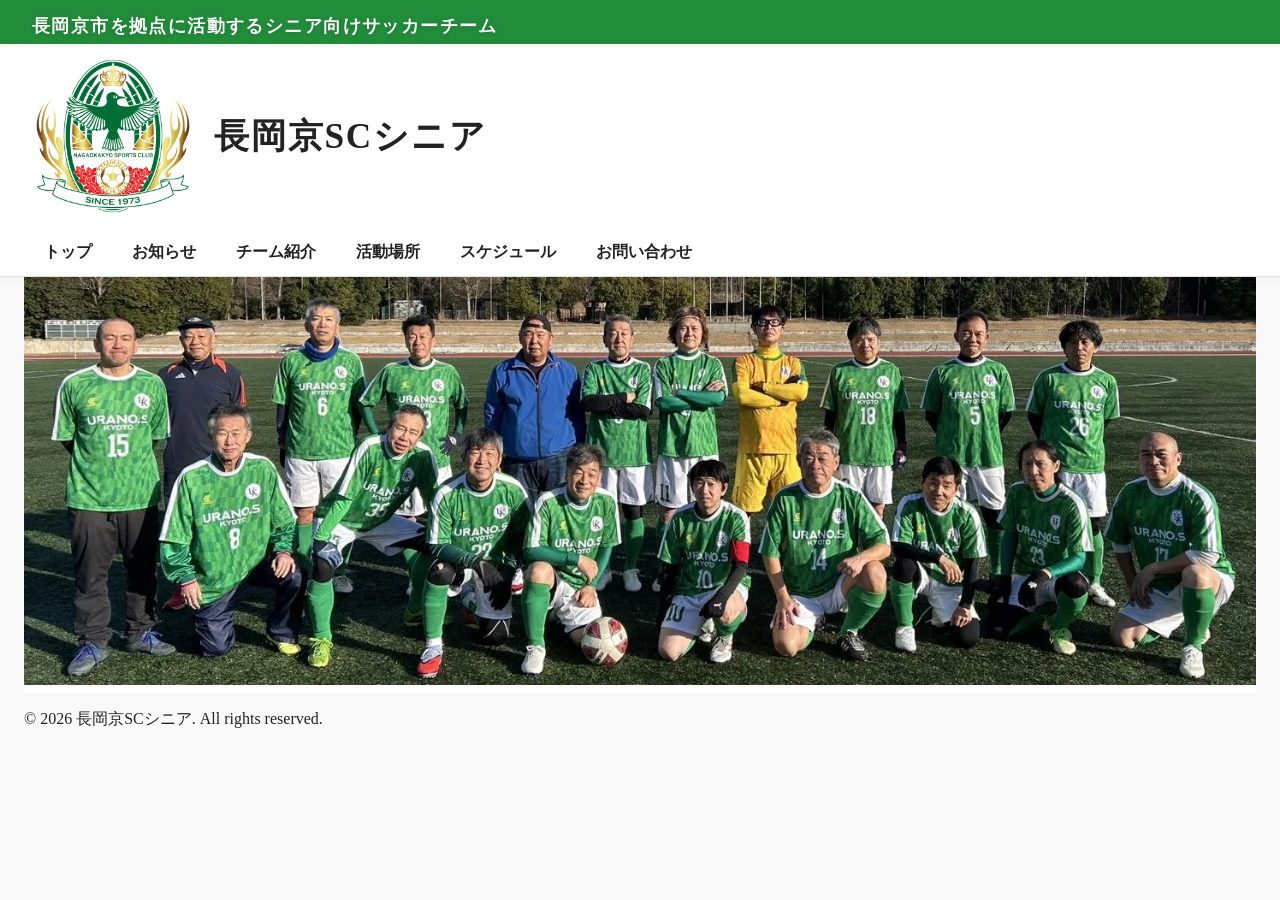
==== index.html @ d2aa0ef5 "Add files via upload" ====
<!DOCTYPE html>
<html lang="ja">
<head>
    <meta charset="UTF-8">
    <meta name="viewport" content="width=device-width, initial-scale=1.0">
    <title>長岡京サッカークラブ</title>
    <link rel="stylesheet" href="css/style.css">
</head>
<body>
    <div id="header"></div>
    <main>
        <div class="top-image" id="top">
            <picture>
                <source srcset="images/top-image_mini.jpg" media="(max-width: 768px)">
                <source srcset="images/top-image.webp" type="image/webp">
                <source srcset="images/top-image.jpg" type="image/jpeg">
                <img src="images/top-image.jpg" alt="チームの集合写真">
            </picture>
        </div>
    </main>
    <div id="footer"></div>
    <script src="js/script.js"></script>
</body>
</html>
---- css/style.css ----
footer {
  padding-left: 24px;
  padding-right: 24px;
  box-sizing: border-box;
}

main {
  padding-left: 24px;
  padding-right: 24px;
  box-sizing: border-box;
}

main h2 {
    margin-bottom: 16px;
    display: inline-block;
}

body {
  font-family: 'Meiryo', 'Yu Gothic', 'Hiragino Kaku Gothic ProN', 'sans-serif';
  margin: 0;
  background: #f9f9f9;
  color: #222;
}

.catchphrase-bar {
  background: #218c3a;
  padding: 6px 0;
  text-align: left;
}

.catchphrase {
  color: #fff;
  font-size: 1.1em;
  margin: 0;
  padding: 8px 24px 0 32px;
  font-weight: bold;
  letter-spacing: 0.08em;
  text-shadow: 0 1px 4px rgba(0,0,0,0.15);
}

.main-header {
  background: #fff;
  padding: 0;
  box-shadow: 0 2px 8px rgba(0,0,0,0.04);
}

.logo-title-bar {
  display: flex;
  align-items: center;
  padding: 12px 32px;
  background: #fff;
}

.logo {
  height: 10em;
  margin-right: 20px;
}

.site-title {
  color: #222;
  font-size: 2.2em;
  font-family: 'Meiryo', 'Yu Gothic', 'Hiragino Kaku Gothic ProN', 'sans-serif';
  font-weight: bold;
  letter-spacing: 0.05em;
}

/* スマホ用 */
@media (max-width: 768px) {
  .catchphrase {
    font-size: 0.7em;
  }
  .site-title {
    font-size: 1.2em;
  }
  .logo {
    height: 5em;
  }
}

.top-image {
  width: 100%;
  position: relative;
  background: #fff;
  padding-bottom: 8px;
}

.top-image img {
  display: block;
  width: 100%;
  height: auto;
}

.main-nav-bar {
  background: #fff;
  border-bottom: 1px solid #e0e0e0;
  display: block;
}

.main-nav-bar ul {
  display: flex;
  gap: 16px;
  list-style: none;
  margin: 0;
  padding: 0 32px 0 32px;
  height: 48px;
  align-items: center;
}

.main-nav-bar a {
  color: #222;
  text-decoration: none;
  font-weight: bold;
  font-size: 1em;
  padding: 8px 12px;
  border-radius: 4px;
  transition: background 0.2s;
}

.main-nav-bar a:hover, .main-nav-bar a:focus {
    background: #e8f5e9;
}

.section-links {
  background: #fff;
  border-bottom: 1px solid #e0e0e0;
  padding: 12px 16px;
  display: none;
}

.section-links ul {
  display: grid;
  gap: 12px;
  list-style: none;
  margin: 0;
  padding: 0;
}

.section-links a {
  display: block;
  color: #222;
  text-decoration: none;
  font-weight: bold;
  font-size: 1em;
  padding: 14px 16px;
  border-radius: 8px;
  border: 1px solid #e0e0e0;
  background: #fafafa;
  transition: background 0.2s, border-color 0.2s;
}

.section-links a:hover,.section-links a:focus {
  background: #e8f5e9;
  border-color: #c8e6c9;
}

/* スマホ用 */
@media (max-width: 768px) {
  .main-nav-bar {
    display: none;
  }
  .section-links {
    display: block;
  }
}

.feed-thumb {
  width: 110px;
  height: 100px;
  object-fit: cover;
  margin-right: 12px;
  border-radius: 4px;
  flex-shrink: 0;
}

.feed-content {
  flex: 1;
}

.feed-title {
  display: block;
  color: #0066cc;
  text-decoration: none;
  font-weight: bold;
  margin-bottom: 4px;
}

.feed-title:hover {
  text-decoration: underline;
}

.feed-text {
  font-size: 0.85em;
  color: #333; /* ←真っ黒より少し柔らかい */
}

.feed-item {
  display: flex;
  align-items: center;
  margin-bottom: 16px;
  border-bottom: 1px solid #eee;
  padding-bottom: 12px;
}

.uniform-img {
  max-width: 150px;
  width: 100%;
  height: auto;
}

form label {
  display: inline-block;
  width: 140px; /* ←ここで揃える */
}

form p {
  margin-bottom: 10px;
}

form input,
form textarea {
  width: 250px;
}

.calendar-frame {
  width: 100%;
  max-width: 800px;
  height: 600px;
  border: 1px solid #777;
  display: block;
}

@media (max-width: 768px) {
  .calendar-frame {
    height: 400px;
  }
}
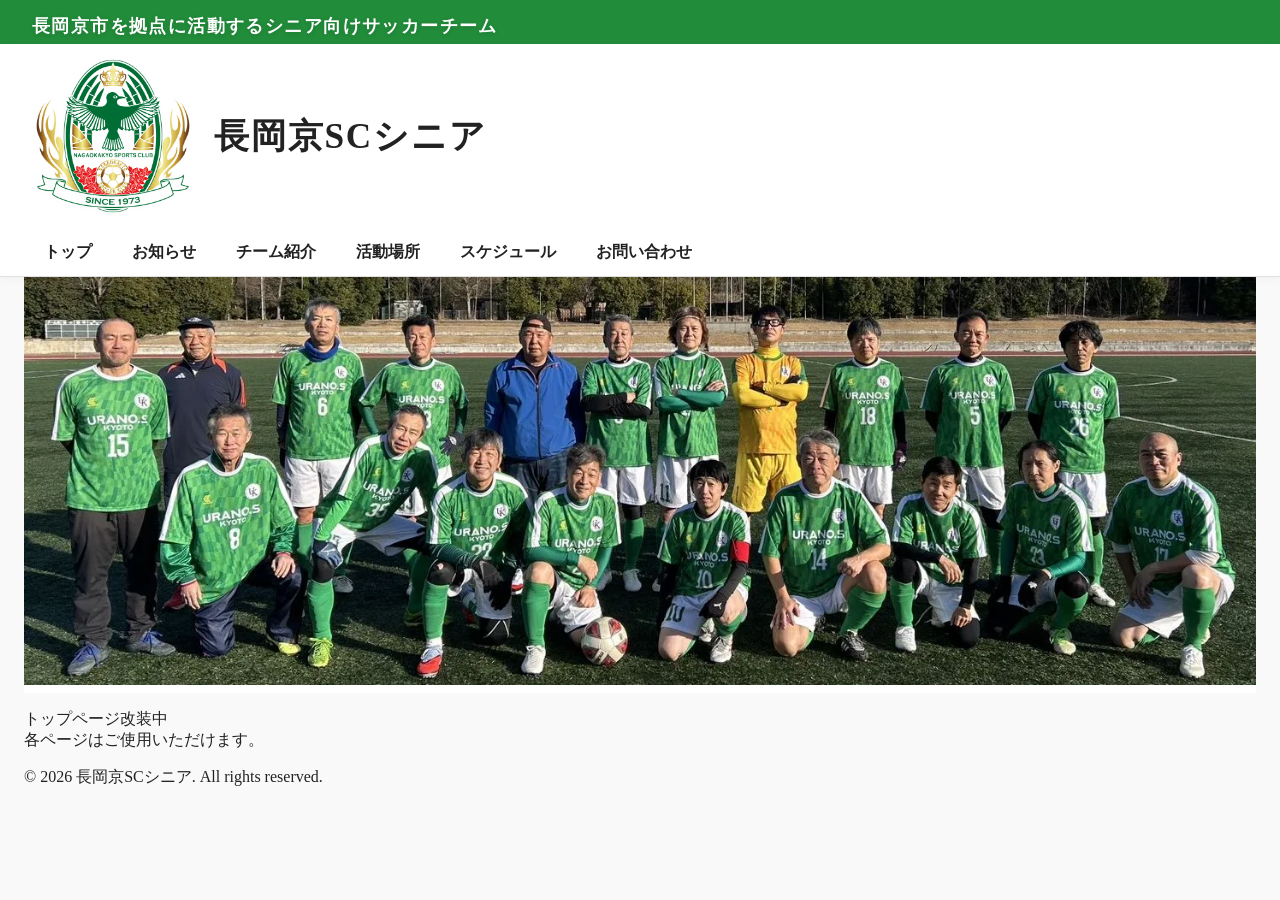
==== commit 38e9c112: "index修正" ====
--- a/index.html
+++ b/index.html
@@ -17,6 +17,10 @@
                 <img src="images/top-image.jpg" alt="チームの集合写真">
             </picture>
         </div>
+
+        <p>トップページ改装中
+        <br>各ページはご使用いただけます。</p>
+
     </main>
     <div id="footer"></div>
     <script src="js/script.js"></script>
--- a/css/style.css
+++ b/css/style.css
@@ -235,3 +235,19 @@
   }
 }
 
+.map-frame {
+  width: 100%;
+  height: 300px;
+  border: 0;
+  display: block;
+}
+
+@media (min-width: 769px) {
+  .map-frame {
+    height: 450px;
+  }
+}
+
+#place > div {
+  margin-bottom: 24px;
+}
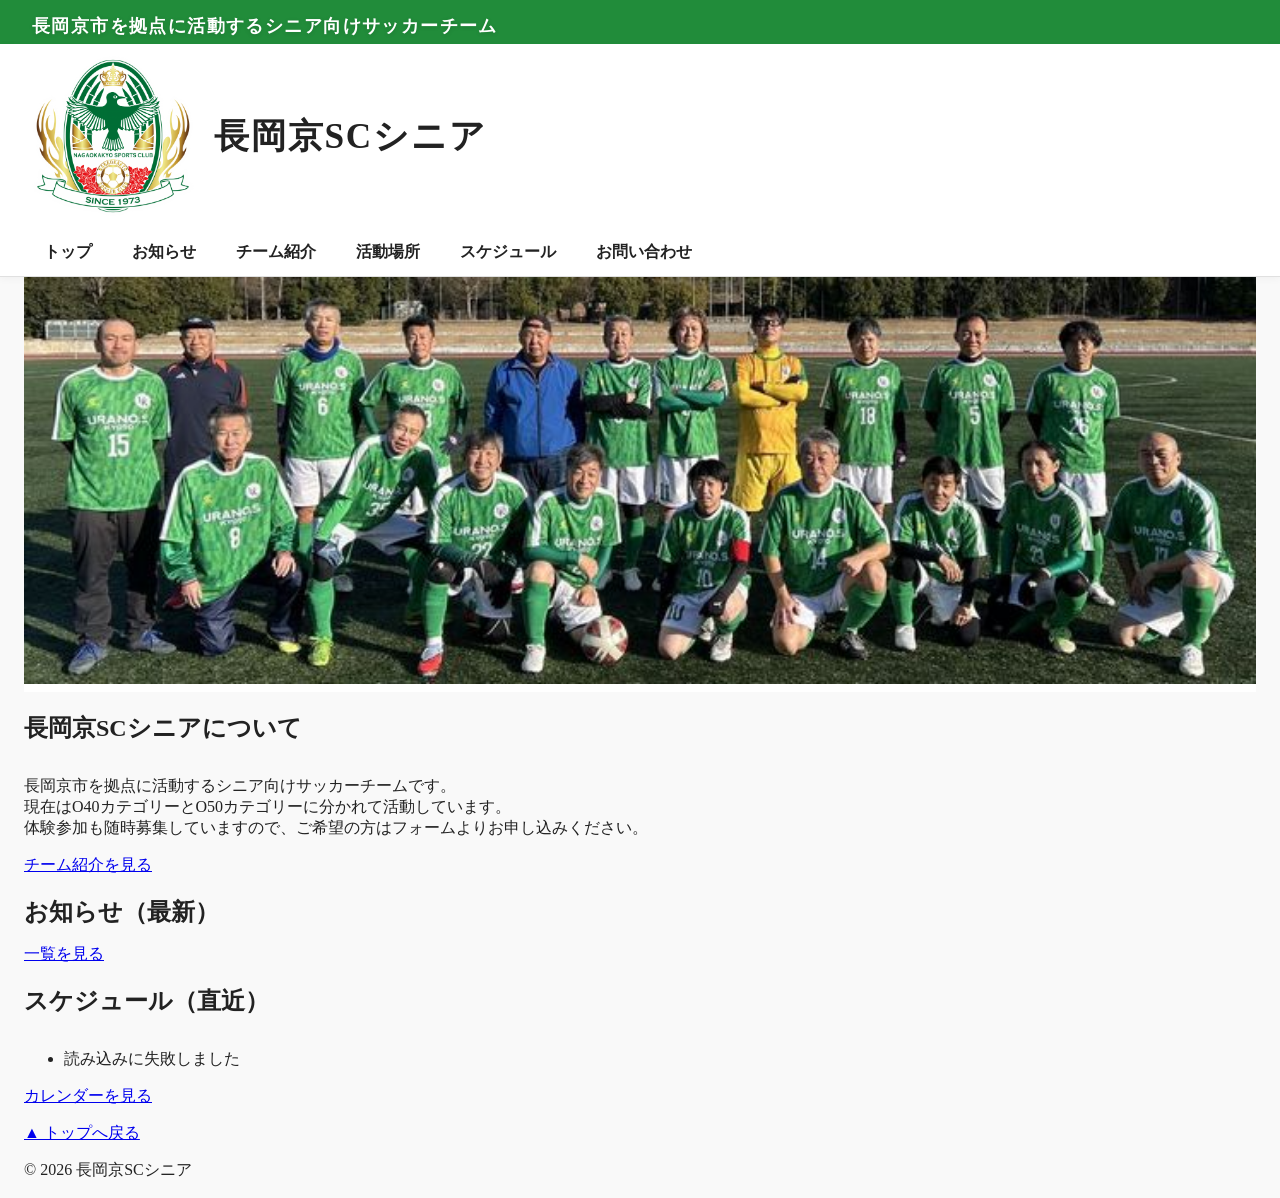
==== commit ca82a8b8: "index修正" ====
--- a/index.html
+++ b/index.html
@@ -17,10 +17,26 @@
                 <img src="images/top-image.jpg" alt="チームの集合写真">
             </picture>
         </div>
-
-        <p>トップページ改装中
-        <br>各ページはご使用いただけます。</p>
-
+        <section class="home-about">
+            <h2>長岡京SCシニアについて</h2>
+            <p>長岡京市を拠点に活動するシニア向けサッカーチームです。
+            <br>現在はO40カテゴリーとO50カテゴリーに分かれて活動しています。
+            <br>体験参加も随時募集していますので、ご希望の方はフォームよりお申し込みください。
+            </p>
+            <a href="about.html">チーム紹介を見る</a>
+        </section>
+        <section class="home-news">
+            <h2>お知らせ（最新）</h2>
+            <div id="top-news"></div>
+            <a href="news.html">一覧を見る</a>
+        </section>
+        <section class="home-schedule">
+            <h2>スケジュール（直近）</h2>
+            <ul id="top-schedule">
+                <li>読み込み中...</li>
+            </ul>
+            <a href="schedule.html" class="more">カレンダーを見る</a>
+        </section>
     </main>
     <div id="footer"></div>
     <script src="js/script.js"></script>
--- a/css/style.css
+++ b/css/style.css
@@ -53,7 +53,14 @@
 
 .logo {
   height: 10em;
-  margin-right: 20px;
+}
+
+.logo-link {
+  display: flex;
+  align-items: center;
+  gap: 20px;
+  text-decoration: none;
+  color: inherit;
 }
 
 .site-title {
@@ -251,3 +258,18 @@
 #place > div {
   margin-bottom: 24px;
 }
+
+.top-news-item {
+  margin-bottom: 8px;
+}
+
+.top-news-item a {
+  text-decoration: none;
+  color: #333;
+}
+
+.top-news-item .date {
+  color: #888;
+  margin-right: 8px;
+  font-size: 0.9em;
+}
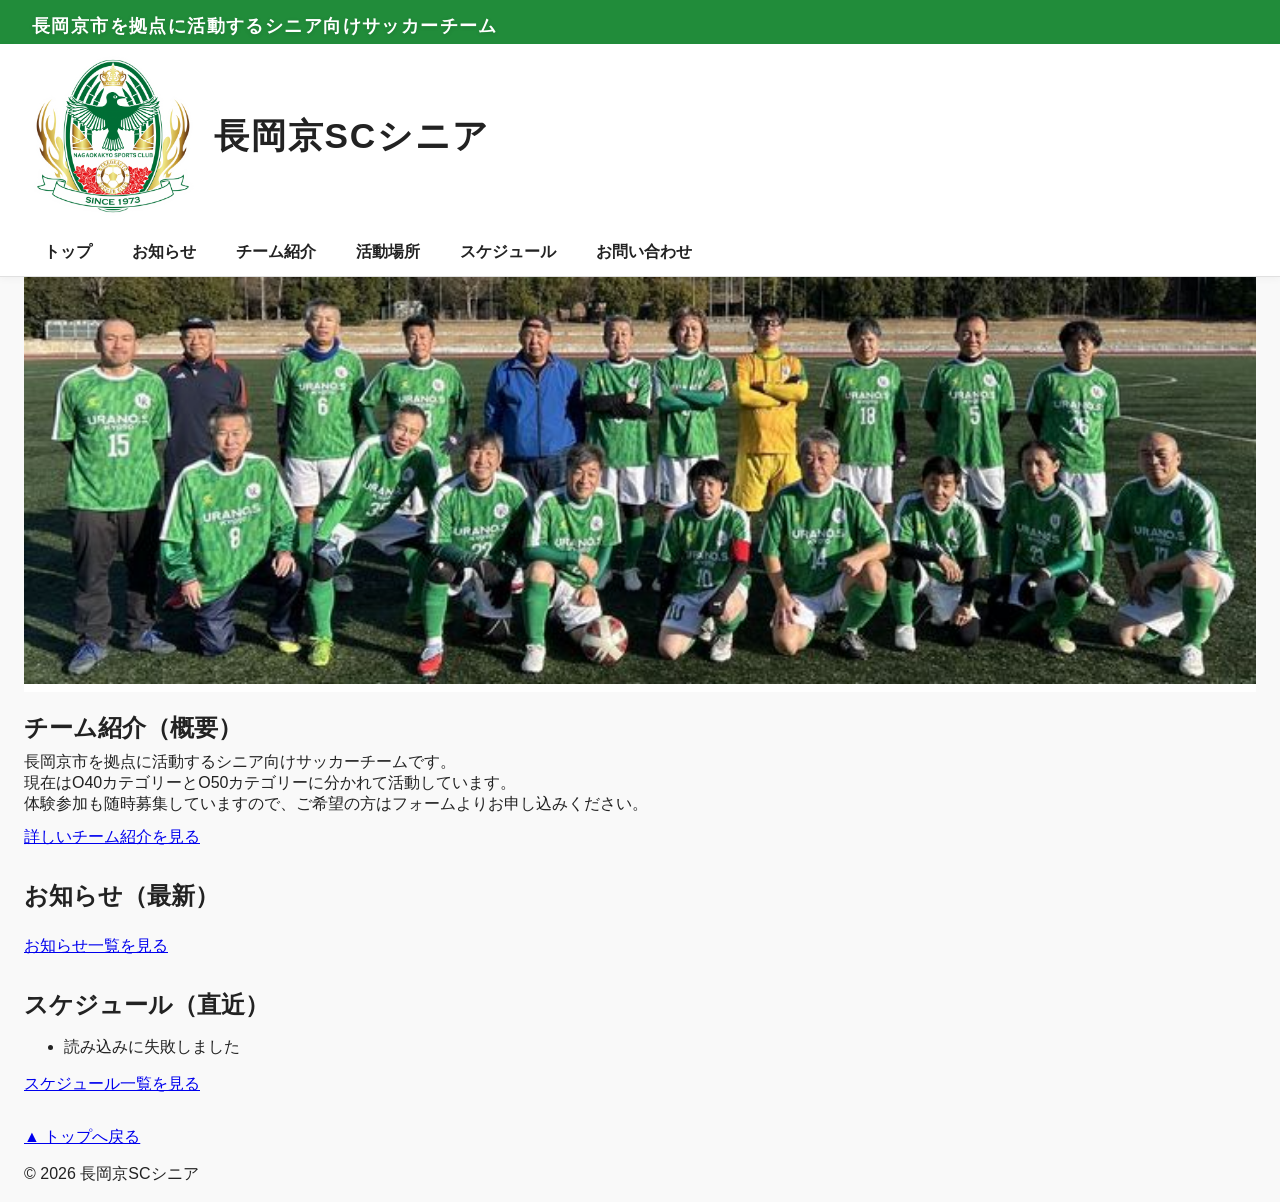
==== commit 77ec2b8f: "大幅変更" ====
--- a/index.html
+++ b/index.html
@@ -18,24 +18,24 @@
             </picture>
         </div>
         <section class="home-about">
-            <h2>長岡京SCシニアについて</h2>
+            <h2>チーム紹介（概要）</h2>
             <p>長岡京市を拠点に活動するシニア向けサッカーチームです。
             <br>現在はO40カテゴリーとO50カテゴリーに分かれて活動しています。
             <br>体験参加も随時募集していますので、ご希望の方はフォームよりお申し込みください。
             </p>
-            <a href="about.html">チーム紹介を見る</a>
+            <a href="about.html">詳しいチーム紹介を見る</a>
         </section>
         <section class="home-news">
             <h2>お知らせ（最新）</h2>
             <div id="top-news"></div>
-            <a href="news.html">一覧を見る</a>
+            <a href="news.html">お知らせ一覧を見る</a>
         </section>
         <section class="home-schedule">
             <h2>スケジュール（直近）</h2>
             <ul id="top-schedule">
                 <li>読み込み中...</li>
             </ul>
-            <a href="schedule.html" class="more">カレンダーを見る</a>
+            <a href="schedule.html" class="more">スケジュール一覧を見る</a>
         </section>
     </main>
     <div id="footer"></div>
--- a/css/style.css
+++ b/css/style.css
@@ -1,27 +1,45 @@
+/* ===== レイアウト ===== */
+main,
 footer {
   padding-left: 24px;
   padding-right: 24px;
   box-sizing: border-box;
 }
 
-main {
-  padding-left: 24px;
-  padding-right: 24px;
-  box-sizing: border-box;
-}
-
-main h2 {
-    margin-bottom: 16px;
-    display: inline-block;
-}
-
+main section {
+  margin-bottom: 32px;
+}
+
+main section h2 {
+  margin-bottom: 8px;
+}
+
+main section h3 {
+  margin-bottom: 8px;
+}
+
+main section p {
+  margin-top: 0;
+  margin-bottom: 12px;
+}
+
+main section > div {
+  margin-bottom: 24px;
+}
+
+main section > div:last-child {
+  margin-bottom: 0;
+}
+
+/* ===== ベース ===== */
 body {
-  font-family: 'Meiryo', 'Yu Gothic', 'Hiragino Kaku Gothic ProN', 'sans-serif';
+  font-family: 'Meiryo', 'Yu Gothic', 'Hiragino Kaku Gothic ProN', sans-serif;
   margin: 0;
   background: #f9f9f9;
   color: #222;
 }
 
+/* ===== キャッチコピー ===== */
 .catchphrase-bar {
   background: #218c3a;
   padding: 6px 0;
@@ -38,9 +56,9 @@
   text-shadow: 0 1px 4px rgba(0,0,0,0.15);
 }
 
+/* ===== ヘッダー ===== */
 .main-header {
   background: #fff;
-  padding: 0;
   box-shadow: 0 2px 8px rgba(0,0,0,0.04);
 }
 
@@ -48,59 +66,30 @@
   display: flex;
   align-items: center;
   padding: 12px 32px;
-  background: #fff;
+}
+
+.logo-link {
+  display: flex;
+  align-items: center;
+  gap: 20px;
+  text-decoration: none;
+  color: inherit;
 }
 
 .logo {
   height: 10em;
 }
 
-.logo-link {
-  display: flex;
-  align-items: center;
-  gap: 20px;
-  text-decoration: none;
-  color: inherit;
-}
-
 .site-title {
-  color: #222;
   font-size: 2.2em;
-  font-family: 'Meiryo', 'Yu Gothic', 'Hiragino Kaku Gothic ProN', 'sans-serif';
   font-weight: bold;
   letter-spacing: 0.05em;
 }
 
-/* スマホ用 */
-@media (max-width: 768px) {
-  .catchphrase {
-    font-size: 0.7em;
-  }
-  .site-title {
-    font-size: 1.2em;
-  }
-  .logo {
-    height: 5em;
-  }
-}
-
-.top-image {
-  width: 100%;
-  position: relative;
-  background: #fff;
-  padding-bottom: 8px;
-}
-
-.top-image img {
-  display: block;
-  width: 100%;
-  height: auto;
-}
-
+/* ===== ナビ（PC） ===== */
 .main-nav-bar {
   background: #fff;
   border-bottom: 1px solid #e0e0e0;
-  display: block;
 }
 
 .main-nav-bar ul {
@@ -108,7 +97,7 @@
   gap: 16px;
   list-style: none;
   margin: 0;
-  padding: 0 32px 0 32px;
+  padding: 0 32px;
   height: 48px;
   align-items: center;
 }
@@ -117,16 +106,16 @@
   color: #222;
   text-decoration: none;
   font-weight: bold;
-  font-size: 1em;
   padding: 8px 12px;
   border-radius: 4px;
   transition: background 0.2s;
 }
 
-.main-nav-bar a:hover, .main-nav-bar a:focus {
-    background: #e8f5e9;
-}
-
+.main-nav-bar a:hover {
+  background: #e8f5e9;
+}
+
+/* ===== ナビ（スマホ） ===== */
 .section-links {
   background: #fff;
   border-bottom: 1px solid #e0e0e0;
@@ -147,7 +136,6 @@
   color: #222;
   text-decoration: none;
   font-weight: bold;
-  font-size: 1em;
   padding: 14px 16px;
   border-radius: 8px;
   border: 1px solid #e0e0e0;
@@ -155,19 +143,35 @@
   transition: background 0.2s, border-color 0.2s;
 }
 
-.section-links a:hover,.section-links a:focus {
+.section-links a:hover {
   background: #e8f5e9;
   border-color: #c8e6c9;
 }
 
-/* スマホ用 */
-@media (max-width: 768px) {
-  .main-nav-bar {
-    display: none;
-  }
-  .section-links {
-    display: block;
-  }
+/* ===== 画像 ===== */
+.top-image {
+  background: #fff;
+  padding-bottom: 8px;
+}
+
+.top-image img {
+  display: block;
+  width: 100%;
+  height: auto;
+}
+
+.uniform-img {
+  max-width: 150px;
+  width: 100%;
+}
+
+/* ===== ニュース ===== */
+.feed-item {
+  display: flex;
+  align-items: center;
+  margin-bottom: 16px;
+  border-bottom: 1px solid #eee;
+  padding-bottom: 12px;
 }
 
 .feed-thumb {
@@ -197,66 +201,7 @@
 
 .feed-text {
   font-size: 0.85em;
-  color: #333; /* ←真っ黒より少し柔らかい */
-}
-
-.feed-item {
-  display: flex;
-  align-items: center;
-  margin-bottom: 16px;
-  border-bottom: 1px solid #eee;
-  padding-bottom: 12px;
-}
-
-.uniform-img {
-  max-width: 150px;
-  width: 100%;
-  height: auto;
-}
-
-form label {
-  display: inline-block;
-  width: 140px; /* ←ここで揃える */
-}
-
-form p {
-  margin-bottom: 10px;
-}
-
-form input,
-form textarea {
-  width: 250px;
-}
-
-.calendar-frame {
-  width: 100%;
-  max-width: 800px;
-  height: 600px;
-  border: 1px solid #777;
-  display: block;
-}
-
-@media (max-width: 768px) {
-  .calendar-frame {
-    height: 400px;
-  }
-}
-
-.map-frame {
-  width: 100%;
-  height: 300px;
-  border: 0;
-  display: block;
-}
-
-@media (min-width: 769px) {
-  .map-frame {
-    height: 450px;
-  }
-}
-
-#place > div {
-  margin-bottom: 24px;
+  color: #333;
 }
 
 .top-news-item {
@@ -273,3 +218,75 @@
   margin-right: 8px;
   font-size: 0.9em;
 }
+
+/* ===== フォーム ===== */
+form label {
+  display: inline-block;
+  width: 140px;
+}
+
+form p {
+  margin-bottom: 10px;
+}
+
+form input,
+form textarea {
+  width: 250px;
+}
+
+/* ===== カレンダー ===== */
+.calendar-frame {
+  width: 100%;
+  max-width: 800px;
+  height: 600px;
+  border: 1px solid #777;
+}
+
+/* ===== 地図 ===== */
+.map-frame {
+  width: 100%;
+  height: 300px;
+  border: 0;
+}
+
+@media (min-width: 769px) {
+  .map-frame {
+    height: 450px;
+  }
+}
+
+/* ===== 共通ユーティリティ ===== */
+.pc-only {
+  display: block;
+}
+
+/* ===== スマホ対応 ===== */
+@media (max-width: 768px) {
+  .catchphrase {
+    font-size: 0.7em;
+  }
+
+  .site-title {
+    font-size: 1.2em;
+  }
+
+  .logo {
+    height: 5em;
+  }
+
+  .main-nav-bar {
+    display: none;
+  }
+
+  .section-links {
+    display: block;
+  }
+
+  .calendar-frame {
+    height: 400px;
+  }
+
+  .pc-only {
+    display: none;
+  }
+}
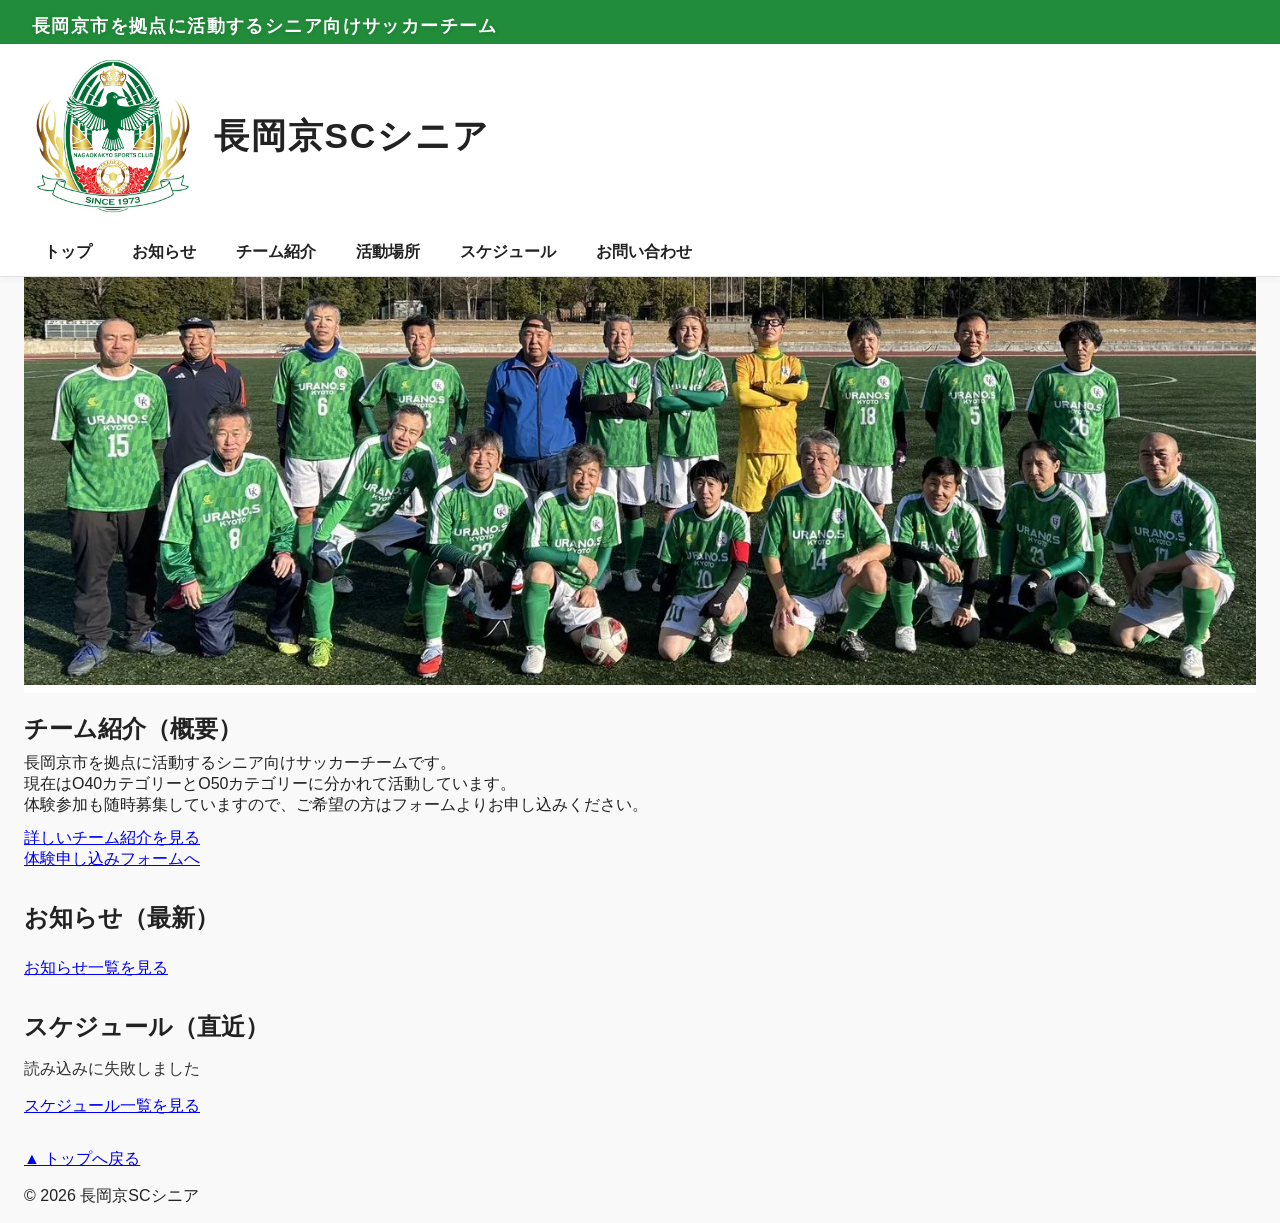
==== commit 10a01d7d: "全体修正" ====
--- a/index.html
+++ b/index.html
@@ -24,6 +24,8 @@
             <br>体験参加も随時募集していますので、ご希望の方はフォームよりお申し込みください。
             </p>
             <a href="about.html">詳しいチーム紹介を見る</a>
+            <br>
+            <a href="contact.html">体験申し込みフォームへ</a>
         </section>
         <section class="home-news">
             <h2>お知らせ（最新）</h2>
--- a/css/style.css
+++ b/css/style.css
@@ -1,3 +1,11 @@
+/* ===== ベース ===== */
+body {
+  font-family: 'Meiryo', 'Yu Gothic', 'Hiragino Kaku Gothic ProN', sans-serif;
+  margin: 0;
+  background: #f9f9f9;
+  color: #222;
+}
+
 /* ===== レイアウト ===== */
 main,
 footer {
@@ -10,10 +18,7 @@
   margin-bottom: 32px;
 }
 
-main section h2 {
-  margin-bottom: 8px;
-}
-
+main section h2,
 main section h3 {
   margin-bottom: 8px;
 }
@@ -31,12 +36,24 @@
   margin-bottom: 0;
 }
 
-/* ===== ベース ===== */
-body {
-  font-family: 'Meiryo', 'Yu Gothic', 'Hiragino Kaku Gothic ProN', sans-serif;
-  margin: 0;
-  background: #f9f9f9;
-  color: #222;
+/* ===== 共通コンポーネント ===== */
+a.mail-btn {
+  display: inline-block;
+  background: #f8f9fa;
+  color: #333;
+  padding: 8px 14px;
+  margin-top: 10px;
+  border: 2px solid #333;
+  border-radius: 6px;
+  text-decoration: none;
+  font-weight: bold;
+  font-size: 0.95em;
+  transition: all 0.2s;
+}
+
+a.mail-btn:hover {
+  background: #333;
+  color: #fff;
 }
 
 /* ===== キャッチコピー ===== */
@@ -219,6 +236,23 @@
   font-size: 0.9em;
 }
 
+#top-schedule {
+  list-style: none;
+  padding-left: 0;
+}
+
+#top-schedule li {
+  margin-bottom: 8px;
+  font-size: 1em;
+  color: #333;
+}
+
+#top-schedule .date {
+  color: #888;
+  margin-right: 8px;
+  font-size: 0.9em;
+}
+
 /* ===== フォーム ===== */
 form label {
   display: inline-block;
@@ -255,12 +289,12 @@
   }
 }
 
-/* ===== 共通ユーティリティ ===== */
+/* ===== ユーティリティ ===== */
 .pc-only {
   display: block;
 }
 
-/* ===== スマホ対応 ===== */
+/* ===== レスポンシブ ===== */
 @media (max-width: 768px) {
   .catchphrase {
     font-size: 0.7em;
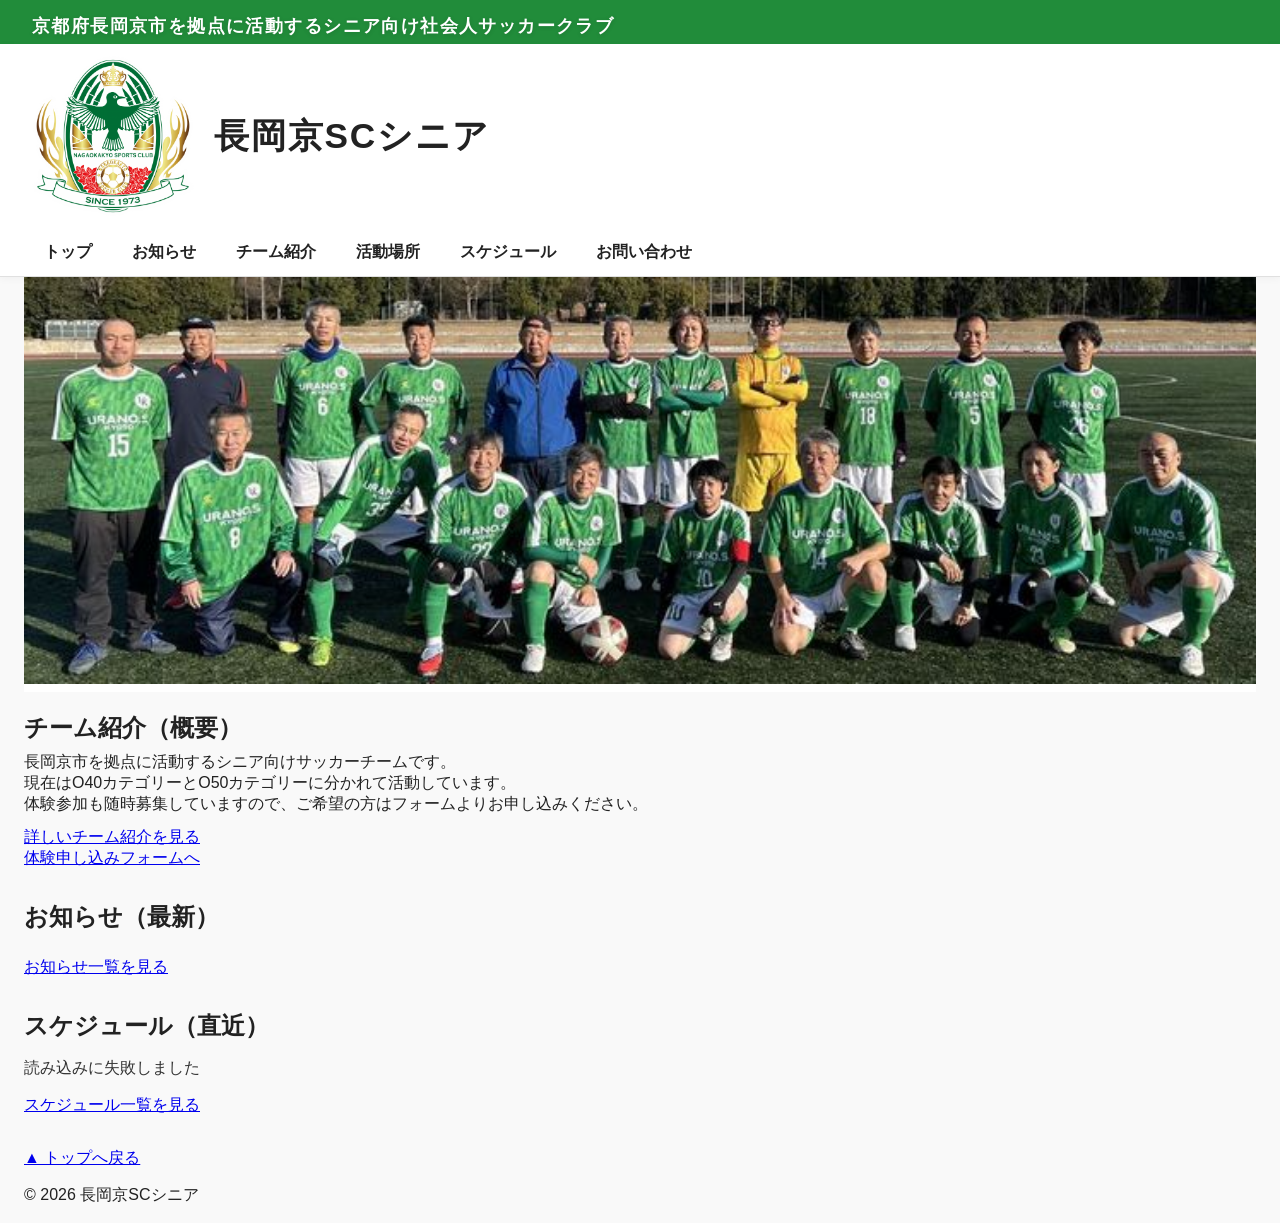
==== commit 76e773a3: "head拡張" ====
--- a/index.html
+++ b/index.html
@@ -3,7 +3,22 @@
 <head>
     <meta charset="UTF-8">
     <meta name="viewport" content="width=device-width, initial-scale=1.0">
-    <title>長岡京サッカークラブ</title>
+    <title>長岡京SCシニア｜京都府長岡京市を拠点に活動するシニア向け社会人サッカークラブ</title>
+    <meta name="description"
+        content="京都府長岡京市で活動するシニア向け社会人サッカークラブ『長岡京SCシニア』の公式サイト。活動スケジュール、お知らせ、体験参加、メンバー募集等の情報を掲載しています。">
+    <meta property="og:title"
+        content="長岡京SCシニア｜京都府長岡京市を拠点に活動するシニア向け社会人サッカークラブ">
+    <meta property="og:description"
+        content="京都府長岡京市で活動するシニア向け社会人サッカークラブ『長岡京SCシニア』の公式サイト。活動スケジュール、お知らせ、体験参加、メンバー募集等の情報を掲載しています。">
+    <meta property="og:image" content="https://nagaokakyo-sc.github.io/images/logo.png">
+    <meta property="og:url" content="https://nagaokakyo-sc.github.io/">
+    <meta property="og:type" content="website">
+    <meta property="og:locale" content="ja_JP">
+    <meta name="twitter:card" content="summary_large_image">
+    <meta name="twitter:image" content="https://nagaokakyo-sc.github.io/images/logo.png">
+    <link rel="canonical" href="https://nagaokakyo-sc.github.io/">
+    <link rel="icon" href="images/favicon.png" type="image/png">
+    <link rel="apple-touch-icon" href="images/logo.png">
     <link rel="stylesheet" href="css/style.css">
 </head>
 <body>
--- a/css/style.css
+++ b/css/style.css
@@ -236,6 +236,8 @@
   font-size: 0.9em;
 }
 
+/* ===== スケジュール ===== */
+
 #top-schedule {
   list-style: none;
   padding-left: 0;
@@ -247,28 +249,13 @@
   color: #333;
 }
 
-#top-schedule .date {
+#top-schedule .date,
+#top-schedule .time {
   color: #888;
   margin-right: 8px;
   font-size: 0.9em;
 }
 
-/* ===== フォーム ===== */
-form label {
-  display: inline-block;
-  width: 140px;
-}
-
-form p {
-  margin-bottom: 10px;
-}
-
-form input,
-form textarea {
-  width: 250px;
-}
-
-/* ===== カレンダー ===== */
 .calendar-frame {
   width: 100%;
   max-width: 800px;
@@ -276,6 +263,21 @@
   border: 1px solid #777;
 }
 
+/* ===== フォーム ===== */
+form label {
+  display: inline-block;
+  width: 140px;
+}
+
+form p {
+  margin-bottom: 10px;
+}
+
+form input,
+form textarea {
+  width: 250px;
+}
+
 /* ===== 地図 ===== */
 .map-frame {
   width: 100%;
